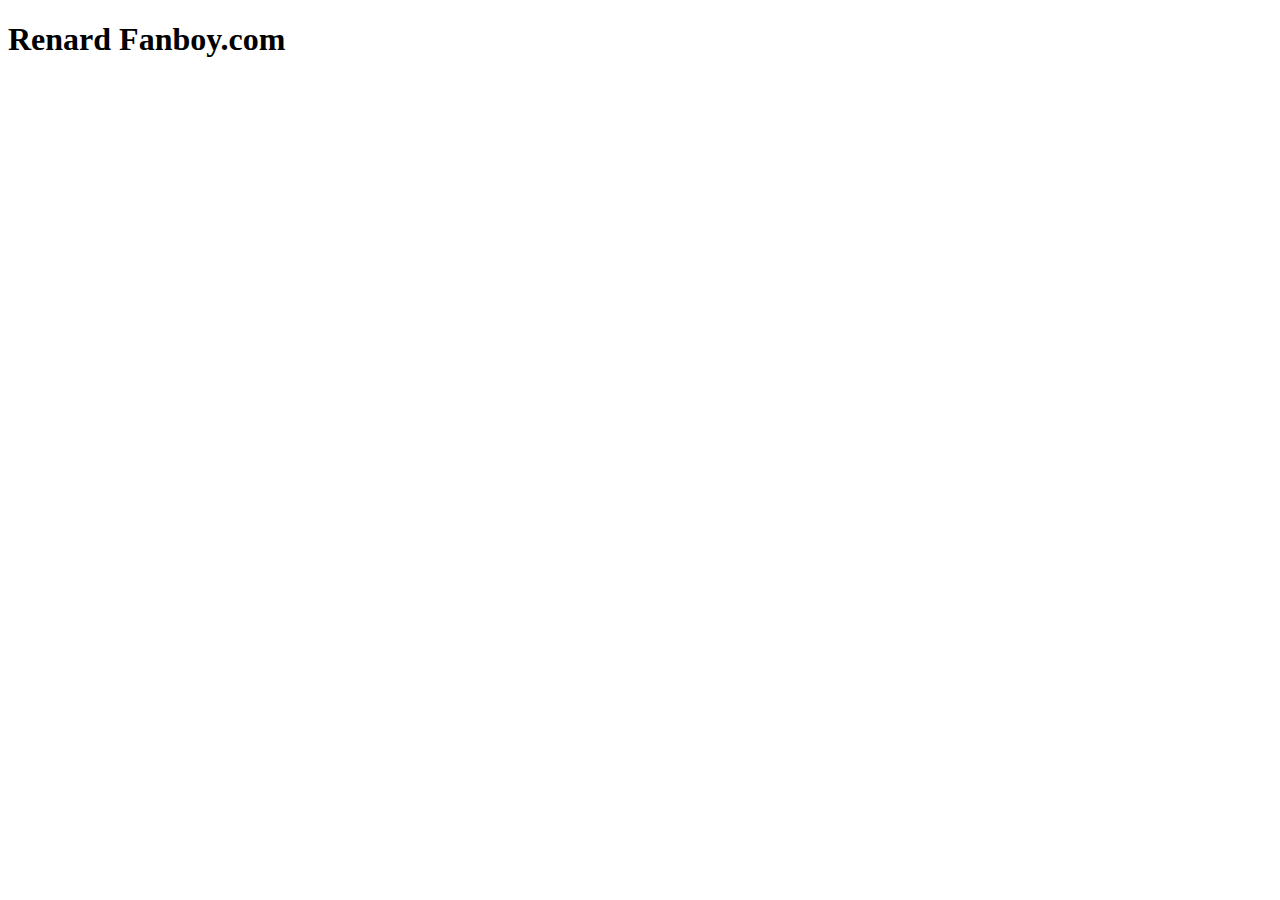
==== Etape1/index.html @ 3f87431e "first commit" ====
<!DOCTYPE html>
<html lang="en">

<head>
    <meta charset="UTF-8">
    <meta name="viewport" content="width=device-width, initial-scale=1.0">
    <meta name="author" content="Timothée Caussignac" />
    <title>Examen Developpement Web - B3</title>
</head>

<body>
    <h1>Renard Fanboy.com</h1>
    <section>
        <figure class="photos">
            <img src="" alt="">
        </figure>
    </section>
</body>

</html>
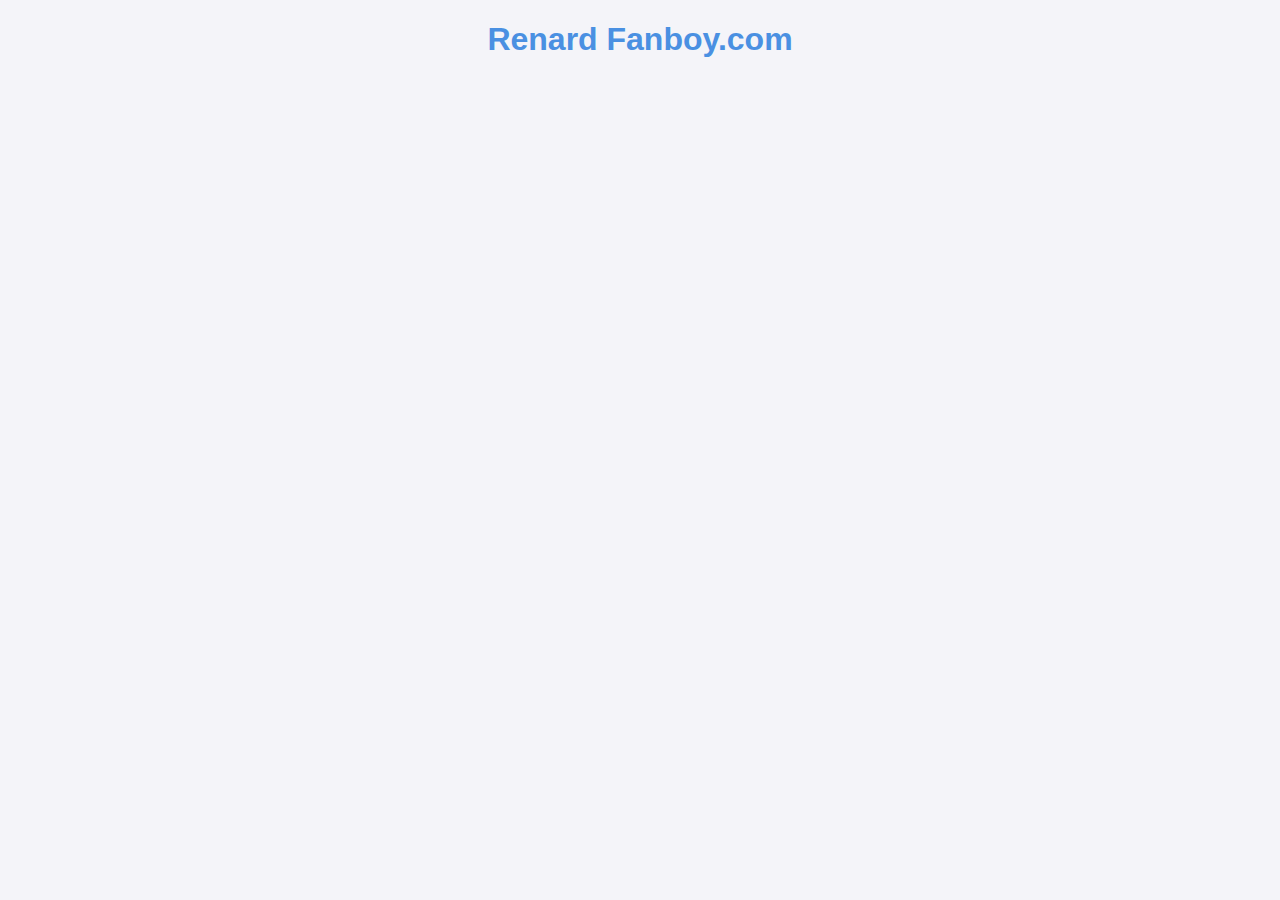
==== commit b72b5ef3: "Etape 1 done" ====
--- a/Etape1/index.html
+++ b/Etape1/index.html
@@ -5,6 +5,7 @@
     <meta charset="UTF-8">
     <meta name="viewport" content="width=device-width, initial-scale=1.0">
     <meta name="author" content="Timothée Caussignac" />
+    <link rel="stylesheet" href="style.css">
     <title>Examen Developpement Web - B3</title>
 </head>
 
@@ -12,7 +13,7 @@
     <h1>Renard Fanboy.com</h1>
     <section>
         <figure class="photos">
-            <img src="" alt="">
+            <img src="https://randomfox.ca/images/1.jpg" alt="">
         </figure>
     </section>
 </body>
--- a/Etape1/style.css
+++ b/Etape1/style.css
@@ -0,0 +1,23 @@
+body {
+    font-family: Arial, sans-serif;
+    margin: 0;
+    padding: 0;
+    background-color: #f4f4f9;
+    color: #333;
+    text-align: center;
+}
+
+h1 {
+    color: #4A90E2;
+}
+
+img {
+    max-width: 80%;
+    border-radius: 8px;
+    box-shadow: 0 4px 8px rgba(0, 0, 0, 0.1);
+    transition: transform 0.3s ease;
+}
+
+img:hover {
+    transform: scale(1.05);
+}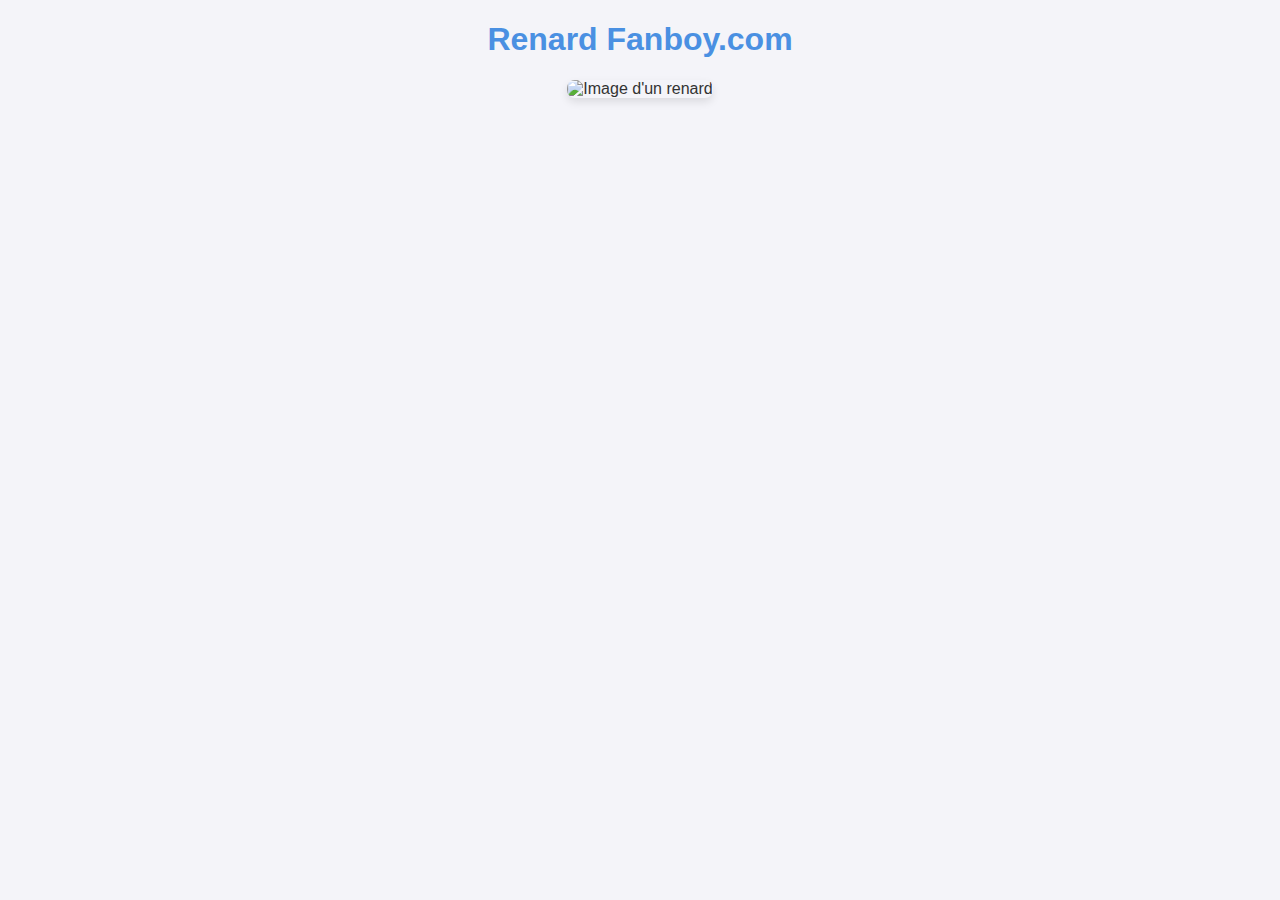
==== commit 8bc9c94e: "restyle etape 4" ====
--- a/Etape1/index.html
+++ b/Etape1/index.html
@@ -13,7 +13,7 @@
     <h1>Renard Fanboy.com</h1>
     <section>
         <figure class="photos">
-            <img src="https://randomfox.ca/images/1.jpg" alt="">
+            <img src="https://randomfox.ca/images/1.jpg" alt="Image d'un renard">
         </figure>
     </section>
 </body>
